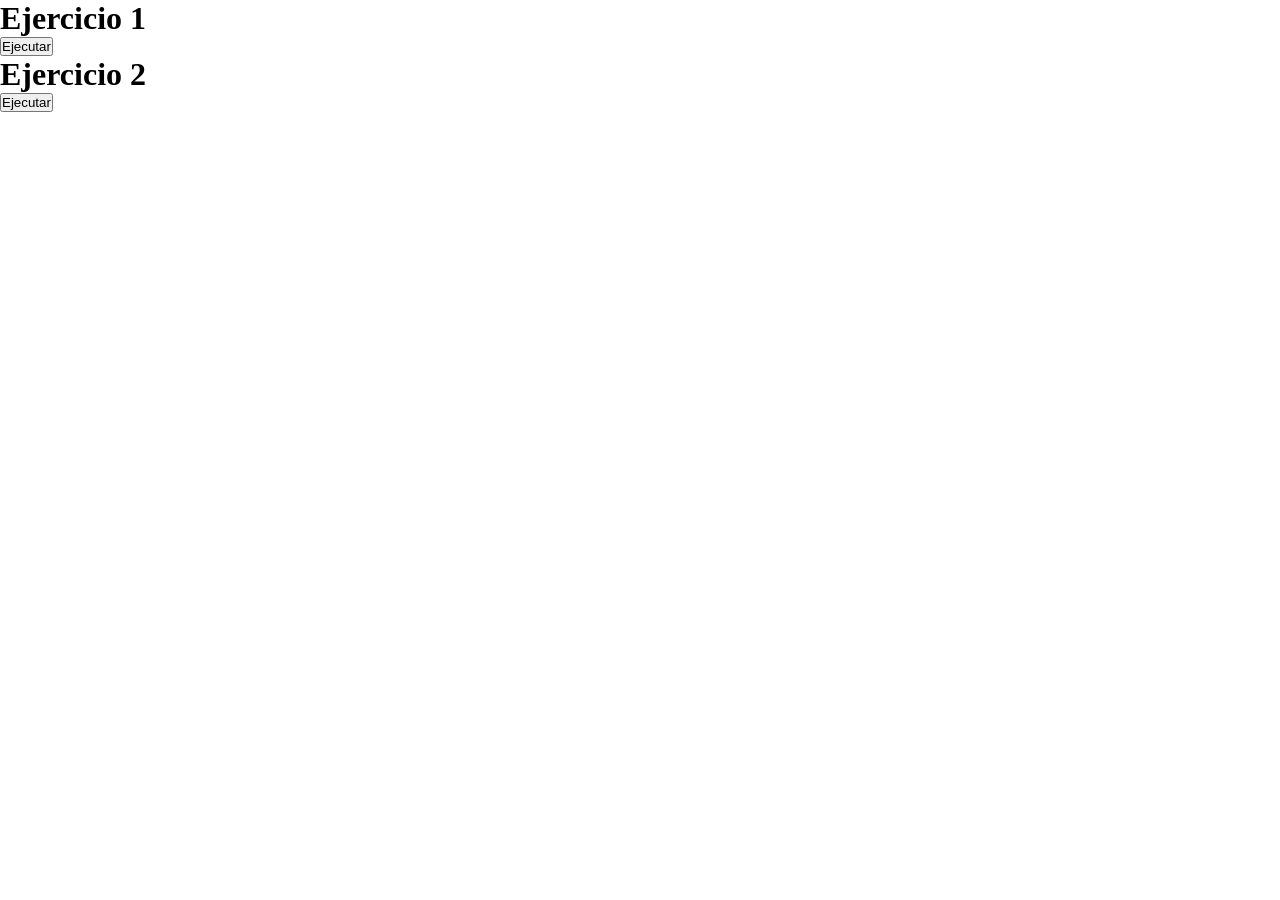
==== 02_condiciones/index.html @ a0f995ec "tarea terminada" ====
<!DOCTYPE html>
<html lang="es">
<head>
    <meta charset="UTF-8">
    <meta name="author" content="elizabethcornejo@liceovvh.cl">
    <meta name="viewport" content="width=device-width, initial-scale=1.0">
    <link rel="stylesheet" href="static/css/style.css">
    <title>condicionales</title>
</head>
<body>
    <div class="contenedor">
        <!-- ejercicio 1 -->
         <h1>Ejercicio 1</h1>
         <button onclick="digital()">Ejecutar</button>

         <h1>Ejercicio 2</h1>
         <button onclick="nombre()">Ejecutar</button>
    </div>
    <script src="static/js/script.js"></script>
</body>
</html>
---- 02_condiciones/static/css/style.css ----
*{
    padding: 0;
    margin: 0;
    box-sizing: border-box;
}
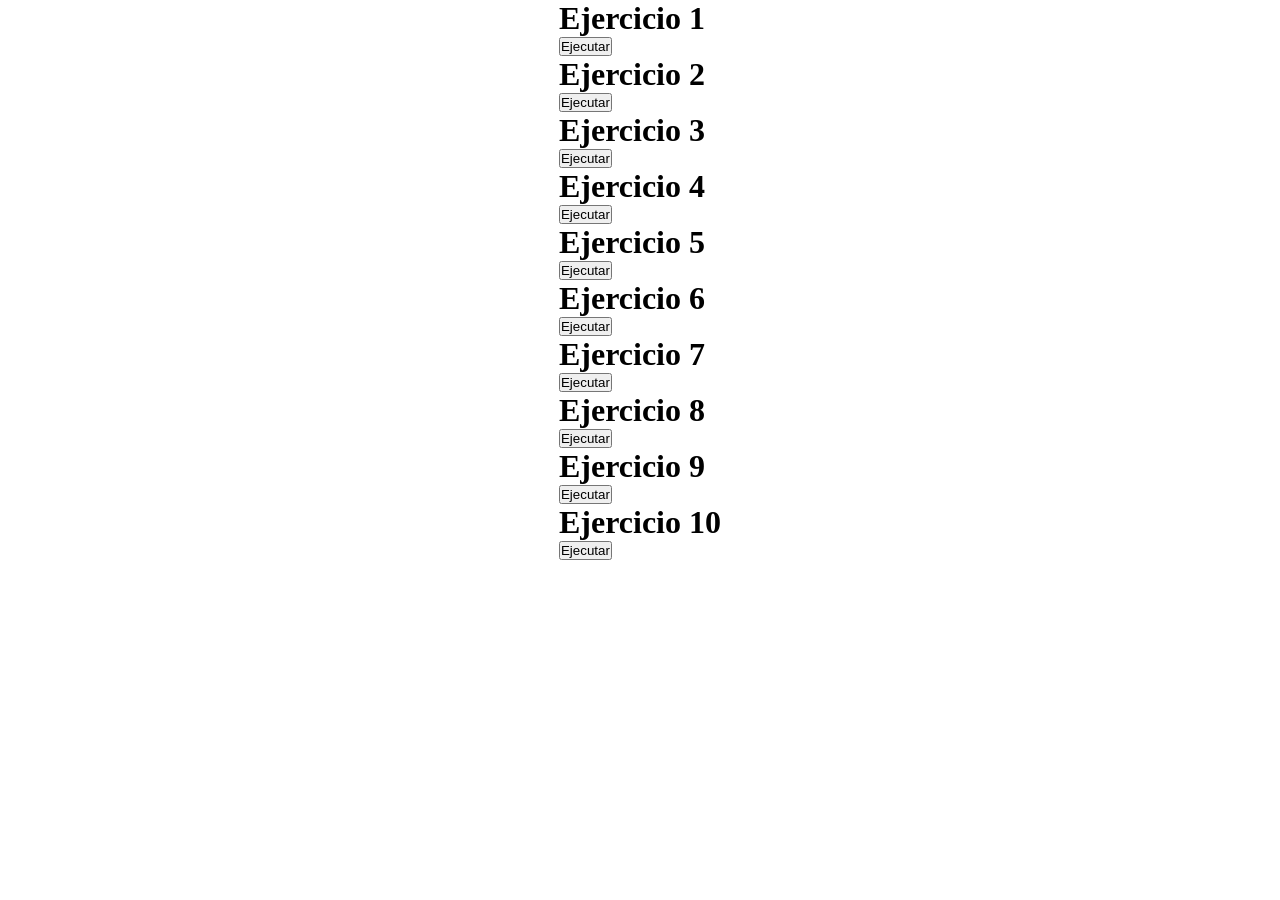
==== commit 7878935f: "tarea terminada" ====
--- a/02_condiciones/index.html
+++ b/02_condiciones/index.html
@@ -1,5 +1,6 @@
 <!DOCTYPE html>
 <html lang="es">
+
 <head>
     <meta charset="UTF-8">
     <meta name="author" content="elizabethcornejo@liceovvh.cl">
@@ -7,15 +8,53 @@
     <link rel="stylesheet" href="static/css/style.css">
     <title>condicionales</title>
 </head>
+
 <body>
     <div class="contenedor">
         <!-- ejercicio 1 -->
-         <h1>Ejercicio 1</h1>
-         <button onclick="digital()">Ejecutar</button>
+        <div class="ejer">
+            <h1>Ejercicio 1</h1>
+            <button onclick="digital()">Ejecutar</button>
 
-         <h1>Ejercicio 2</h1>
-         <button onclick="nombre()">Ejecutar</button>
-    </div>
-    <script src="static/js/script.js"></script>
+            <div class="ejer">
+                <h1>Ejercicio 2</h1>
+                <button onclick="nombre()">Ejecutar</button>
+            </div>
+            <div class="ejer">
+                <h1>Ejercicio 3</h1>
+                <button onclick="duplicado()">Ejecutar</button>
+            </div>
+            <div class="ejer">
+                <h1>Ejercicio 4</h1>
+                <button onclick="controlStock()">Ejecutar</button>
+            </div>
+            <div class="ejer">
+                <h1>Ejercicio 5</h1>
+                <button onclick="operarIntruso()">Ejecutar</button>
+            </div>
+            <div class="ejer">
+                <h1>Ejercicio 6</h1>
+                <button onclick="accesoVip()">Ejecutar</button>
+            </div>
+            <div class="ejer">
+                <h1>Ejercicio 7</h1>
+                <button onclick="calificaciones()">Ejecutar</button>
+            </div>
+            <div class="ejer">
+                <h1>Ejercicio 8</h1>
+                <button onclick="buscador()">Ejecutar</button>
+            </div> 
+            <div class="ejer">
+                <h1>Ejercicio 9</h1>
+                <button onclick="matrices()">Ejecutar</button>
+            </div>
+            <div class="ejer">
+                <h1>Ejercicio 10</h1>
+                <button onclick="visitas()">Ejecutar</button>
+            </div>
+
+        </div>
+        <script src="static/js/script.js"></script>
 </body>
+
 </html>
--- a/02_condiciones/static/css/style.css
+++ b/02_condiciones/static/css/style.css
@@ -3,3 +3,8 @@
     margin: 0;
     box-sizing: border-box;
 }
+
+.contenedor{
+    display: flex;
+    justify-content: center;
+}
